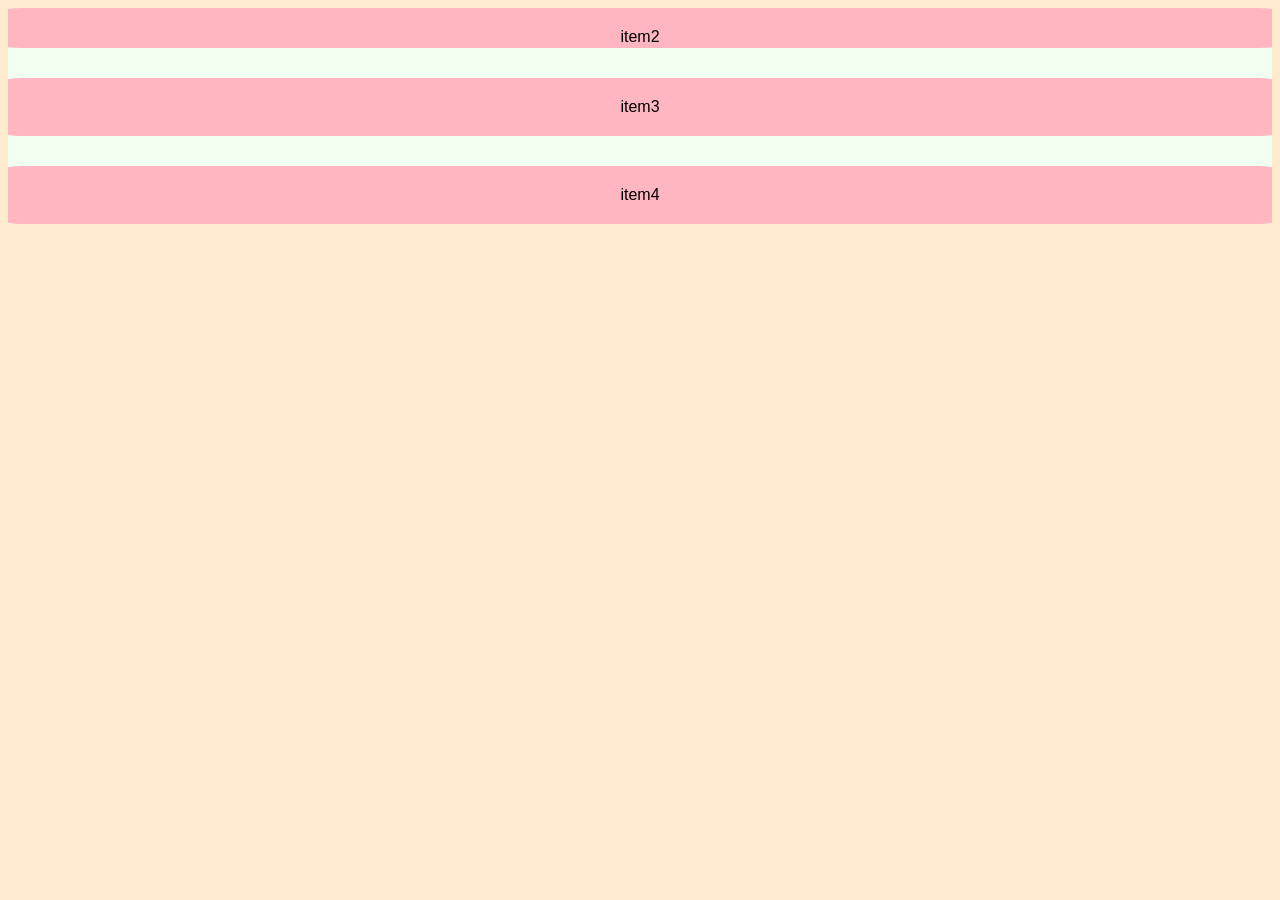
==== grid.html @ db92fc81 "grid" ====
<!DOCTYPE html>
<html lang="en">
<head>
    <title>grid</title>
    <link rel="stylesheet" href="gr.css">

</head>
<body>
    <div class="grid-container">

        
        
        <div class="grid-item">item2</div>
        <div class="grid-item">item3</div>
        <div class="grid-item">item4</div>
        
        
        
        
        
    </div>
    
</body>
</html>
---- gr.css ----
body{
    background-color: blanchedalmond;
    font-family: Arial, Helvetica, sans-serif;
}
.grid-container{
    background-color: honeydew;
    display: grid;
    grid-template-rows: 40px;
    gap: 30px;

}
.grid-item{
    background-color: lightpink;
    text-align: center;
    border-radius: 2%;
    padding: 20px;

}
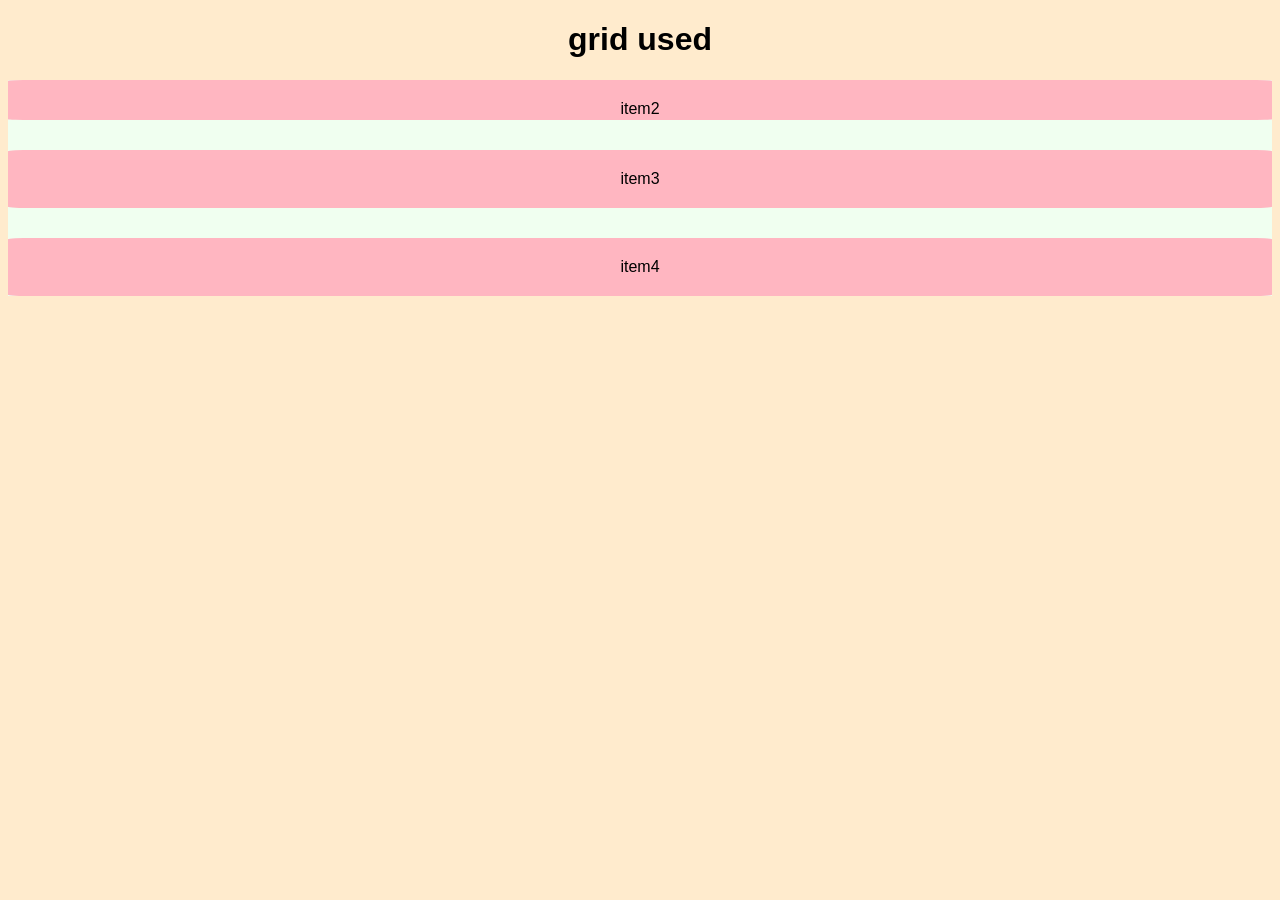
==== commit 6acf8aad: "grid" ====
--- a/grid.html
+++ b/grid.html
@@ -3,6 +3,7 @@
 <head>
     <title>grid</title>
     <link rel="stylesheet" href="gr.css">
+    <h1>grid used</h1>
 
 </head>
 <body>
@@ -13,6 +14,8 @@
         <div class="grid-item">item2</div>
         <div class="grid-item">item3</div>
         <div class="grid-item">item4</div>
+    
+      
         
         
         
--- a/gr.css
+++ b/gr.css
@@ -1,6 +1,7 @@
 body{
     background-color: blanchedalmond;
     font-family: Arial, Helvetica, sans-serif;
+    text-align: center;
 }
 .grid-container{
     background-color: honeydew;
@@ -15,4 +16,4 @@
     border-radius: 2%;
     padding: 20px;
 
-}+}
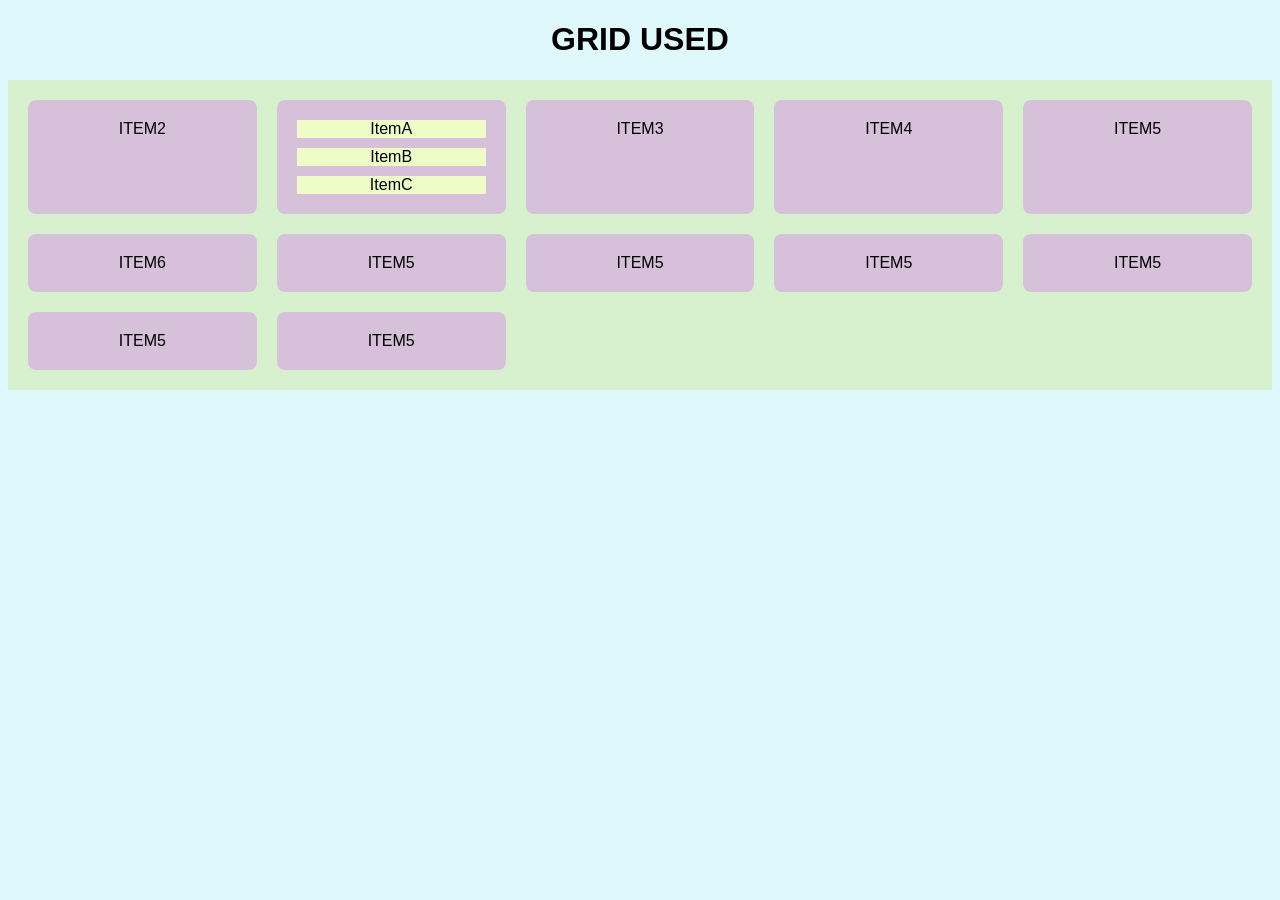
==== commit 107a96f2: "good" ====
--- a/grid.html
+++ b/grid.html
@@ -3,7 +3,7 @@
 <head>
     <title>grid</title>
     <link rel="stylesheet" href="gr.css">
-    <h1>grid used</h1>
+    <h1>GRID USED</h1><strong></strong>
 
 </head>
 <body>
@@ -11,9 +11,26 @@
 
         
         
-        <div class="grid-item">item2</div>
-        <div class="grid-item">item3</div>
-        <div class="grid-item">item4</div>
+        <div class="grid-item">ITEM2</div>
+        <div class="subgrid-container">
+            <div class=" subgrid-item">ItemA</div>
+            <div class="subgrid-item">ItemB</div>
+            <div class="subgrid-item">ItemC</div>
+        </div>
+        
+        <div class="grid-item">ITEM3</div>
+        <div class="grid-item">ITEM4</div>
+        <div class="grid-item">ITEM5</div>
+        <div class="grid-item">ITEM6</div>
+        <div class="grid-item">ITEM5</div>
+        <div class="grid-item">ITEM5</div>
+        <div class="grid-item">ITEM5</div>
+        <div class="grid-item">ITEM5</div>
+        <div class="grid-item">ITEM5</div>
+        <div class="grid-item">ITEM5</div>
+
+        
+
     
       
         
--- a/gr.css
+++ b/gr.css
@@ -1,19 +1,43 @@
 body{
-    background-color: blanchedalmond;
+    background-color: hsl(189, 84%, 93%);
     font-family: Arial, Helvetica, sans-serif;
     text-align: center;
 }
+
+    
+
 .grid-container{
-    background-color: honeydew;
+    background-color: rgb(215, 240, 205);
     display: grid;
-    grid-template-rows: 40px;
-    gap: 30px;
+    grid-template-columns:repeat(5, 1fr);
+    gap: 20px;
+    padding: 20px;
+   
+
+   
+}
+
+.grid-item{
+    background-color: rgb(215, 193, 218);
+    text-align: center;
+    border-radius: 8PX;
+    padding: 20px;
+   
+
+   
+
 
 }
-.grid-item{
-    background-color: lightpink;
-    text-align: center;
-    border-radius: 2%;
-    padding: 20px;
+.subgrid-container{
+    background-color: rgb(215, 193, 218);
+    display: grid;
+    grid-template-rows: auto;
+    gap: 10px;
+  padding: 20px;
+  border-radius: 8px;
 
 }
+.subgrid-item{
+    background-color: rgb(238, 252, 199);
+    text-align: center;
+}
